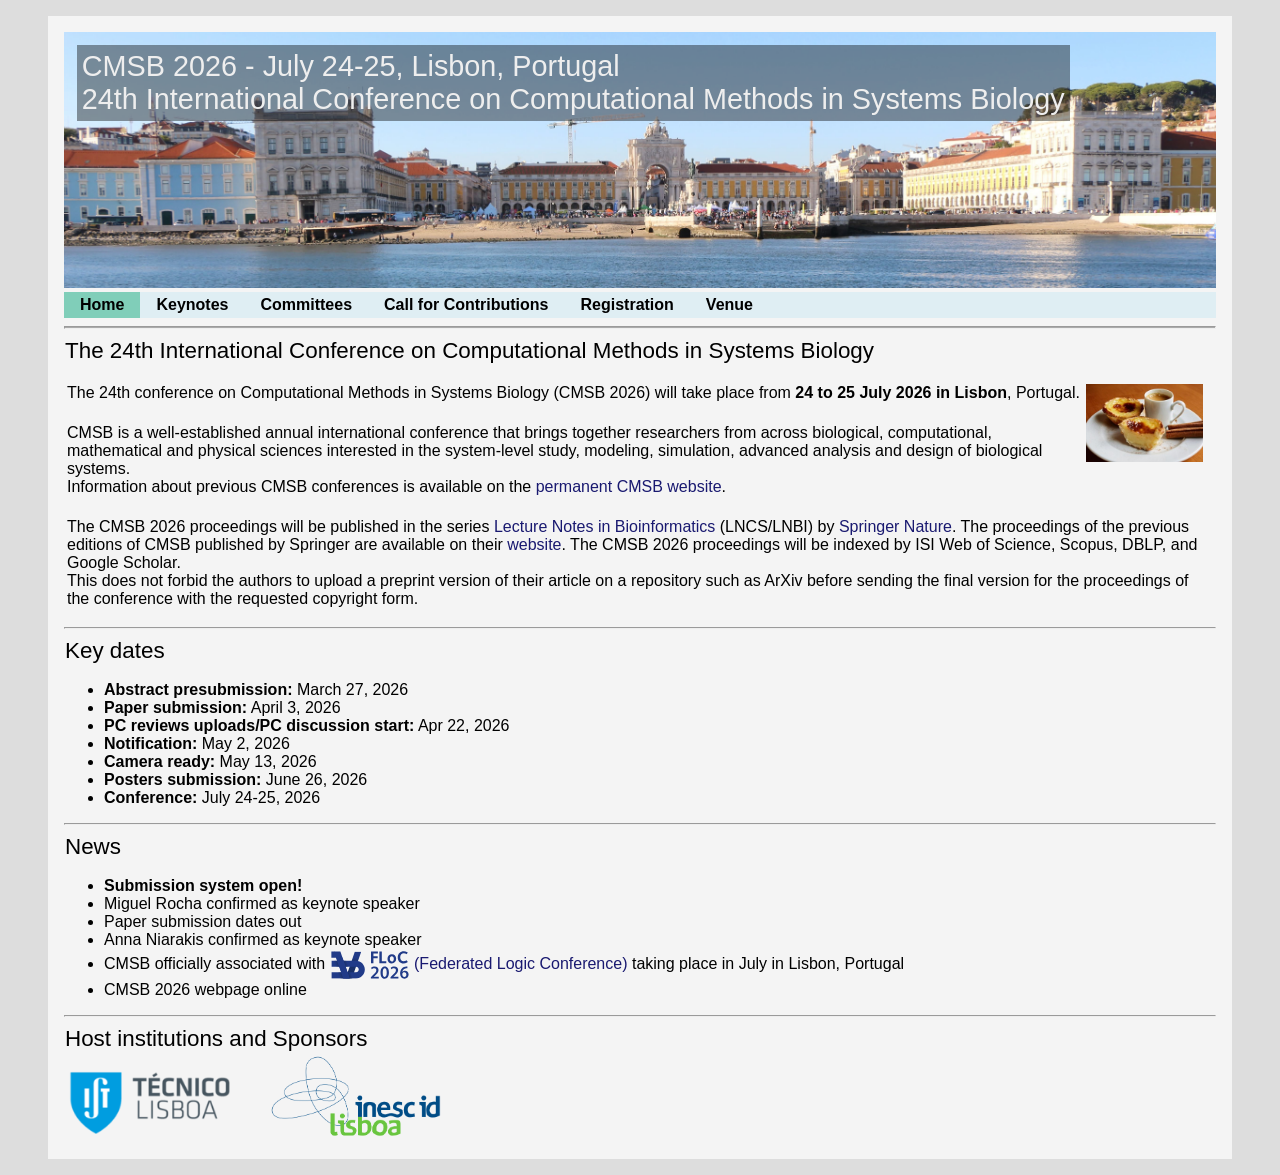
==== index.html @ 42d1eb93 "small revamp" ====
<!DOCTYPE html>
<html lang="en">
<head>
  <meta http-equiv="Content-Type" content="text/html;charset=utf-8" />
  <title>CMSB 2026, July 24-25, Lisbon, PT</title>
  <link rel="icon" href="favicon.png">
  <link rel="stylesheet" href="https://cdnjs.cloudflare.com/ajax/libs/font-awesome/4.7.0/css/font-awesome.min.css">
  <link rel="stylesheet" href="https://use.fontawesome.com/releases/v5.7.1/css/all.css" integrity="sha384-fnmOCqbTlWIlj8LyTjo7mOUStjsKC4pOpQbqyi7RrhN7udi9RwhKkMHpvLbHG9Sr" crossorigin="anonymous">

  <link rel="stylesheet" type="text/css" href="stylesheet.css" />
</head>

<body>
<div id="container">
<div class="site-header">
	<div class="top-left">CMSB 2026 - July 24-25, Lisbon, Portugal<br>
	24th International Conference on Computational Methods in Systems Biology</div>
  <img class="img-top" src="lisboa.jpg" alt="Lisboa" 
  title="Praça do Comércio and São Jorge Castle, Lisboa - Photo taken by Pedro Monteiro sailing on the Tagus river">
</div>
<div class="topnav responsive" id="myTopnav">
  <a href="index.html" id="home" class="active">Home</a>
  <a href="keynotes.html" id="keynotes" class="">Keynotes</a>
  <a href="committees.html" id="committees" class="">Committees</a>
  <a href="submission.html" id="submission" class="">Call for Contributions</a>
  <a href="registration.html" id="registration" class="">Registration</a>
  <a href="venue.html" id="venue" class="">Venue</a>
  <a href="javascript:void(0);" class="icon" onclick="menu()"> <i class="fa fa-bars fa-6"></i> </a>
</div>


<hr class="lgray">
<div class="section">The 24th International Conference on Computational Methods in Systems Biology</div>

<p>
<img src="nata.jpg" height="78" alt="pastel de nata" style="float:right; margin: 0 10px 0 0;">
The 24th conference on Computational Methods in Systems Biology (CMSB 2026) will take place from <b>24 to 25 July 2026 in Lisbon</b>, Portugal.
</p>

<p>
CMSB is a well-established annual international conference that brings together researchers from across biological, computational, mathematical and physical sciences interested in the system-level study, modeling, simulation, advanced analysis and  design of biological systems.
<br>
Information about previous CMSB conferences is available on the <a href="https://cmsb.sciencesconf.org/">permanent CMSB website</a>.
</p>

<p>
The CMSB 2026 proceedings will be published in the series <a href="http://www.springer.com/lncs">Lecture Notes in Bioinformatics</a> (LNCS/LNBI) by <a href="http://www.springer.com/">Springer Nature</a>. The proceedings of the previous editions of CMSB published by Springer are available on their <a href="https://link.springer.com/conference/cmsb">website</a>. The CMSB 2026 proceedings will be indexed by ISI Web of Science, Scopus, DBLP, and Google Scholar.
<br>
This does not forbid the authors to upload a preprint version of their article on a repository such as ArXiv before sending the final version for the proceedings of the conference with the requested copyright form.
</p>

<hr style="lgray">
<div class="section">Key dates</div>
<ul>
 <li><b>Abstract presubmission:</b> March 27, 2026</li>
 <li><b>Paper submission:</b> April 3, 2026</li>
 <li><b>PC reviews uploads/PC discussion start:</b> Apr 22, 2026</li>
 <li><b>Notification:</b> May 2, 2026</li>
 <li><b>Camera ready:</b> May 13, 2026</li>
 <li><b>Posters submission:</b> June 26, 2026
 <li><b>Conference:</b> July 24-25, 2026</li>
</ul>


<hr style="lgray">
<div class="section">News</div>
<ul>
 <li><b>Submission system open!</b></li>
 <li>Miguel Rocha confirmed as keynote speaker</li>
 <li> Paper submission dates out</li>
 <li> Anna Niarakis confirmed as keynote speaker</li>
 <li> CMSB officially associated with <a href="https://www.floc26.org/program">
  <img src="logo-floc.svg" alt="FLoC logo" width="80px" style="vertical-align: middle;"/>
  (Federated Logic Conference)</a> taking place in July in Lisbon, Portugal</a></li>
 <li> CMSB 2026 webpage online</li>
</ul>



<hr style="lgray">
<div class="section">Host institutions and Sponsors</div>

<a href="https://tecnico.ulisboa.pt">
<img src="tecnico_logo.png" alt="Instituto Superior Tecnico" title="Instituto Superior Técnico - Universidade de Lisboa" 
width="180" style="margin-right: 20px;"/>
</a>

<a href="https://www.inesc-id.pt">
<img src="inesc_logo.png" alt="INESC-ID Lisboa" title="INESC-ID Lisboa"
width="175" style="margin-right: 20px;"/>
</a>

</div> <!-- end div container -->
<script>
function menu() {
    var x = document.getElementById("myTopnav");
    if (x.className === "topnav") {
        x.className += " responsive";
    } else {
        x.className = "topnav";
    }
}
</script>
</body>
</html>
---- stylesheet.css ----
@media screen and (max-width: 1100px) {
  html {font-size:100%;}
}

.center {
  display: block;
  margin-left: auto;
  margin-right: auto;
  width: 15%;
}

a:link, a:visited {
  text-decoration:none;
  color: MidnightBlue;
}

a:hover {
   text-decoration:underline;
   color: MidnightBlue;
}

body {
  margin: 0;
  font-family: Arial, sans-serif;
  text-align: center;
  padding: 1em 0;
  background-color: #ddd;
}

p {
  padding:3px;
}

p.centered {
  text-align: center;
}

hr.lgray {
  color: gray;
  height: 1px;
  background-color: #AAAAAA;
}

a.active {
  color: black;
  background-color:#80CEB9;
}

.section {
  font-family: "Arial Black", Gadget, sans-serif;
  font-size: 2em;
  padding:1px;
  font-size: 140%;
}

.address {
  background-color: #e8f8f5;
  border: 1px solid #ccc;     /* thin grey border */
  border-radius: 4px;         /* slightly rounded corners */
  padding: 0 5px;              /* space inside the box */
}

/***************** Banner overlay text ********************/

#container {
  text-align: left;
  padding:1.0em;
  margin: 0 auto;
  font-size:100%;
  max-width: 90%;
  position: relative;
  background-color: #f4f4f4;
  font-family: "Lucida Sans Unicode", "Lucida Grande", sans-serif;
}

.img-top {
  width: 100%;
  min-height: 100px;
}

.site-header {
  display: block;
  margin-left: auto;
  margin-right: auto;
  overflow: hidden;
  width: 100%;
  min-height: 100px;
}

.top-left {
  position: absolute;
  font-family: Impact, sans-serif;
  font-size: calc(16px + 1vw);
  background-color: rgba(0, 0, 0, 0.4);
  padding: 5px;
  top: 1em;
  left: 1em;
  color: #eeeeee;
}

/************************ Top nav **************************/

.topnav {
  overflow: hidden;
  background-color: #dfeef3;
}

.topnav a {
  font-weight: bold;
  float: left;
  display: block;
  color: black;
  text-align: center;
  padding: 4px 16px;
  text-decoration: none;
  font-size: 100%;
}

.topnav a:hover {
  color: darkgray;
}

.topnav .icon {
  display: none;
}
@media screen and (max-width: 1100px) {
  .topnav a {display: none;}
  .topnav a.icon {
    font-size:120%;
    float: right;
    display: block;
  }
}
@media screen and (max-width: 1100px) {
  .topnav.responsive {position: relative;}
  .topnav.responsive .icon {
    font-size:120%;
    position: absolute;
    right: 0;
    top: 0;
  }
  .topnav.responsive a {
    float: none;
    display: block;
    line-height:200%;
    text-align: left;
  }
}
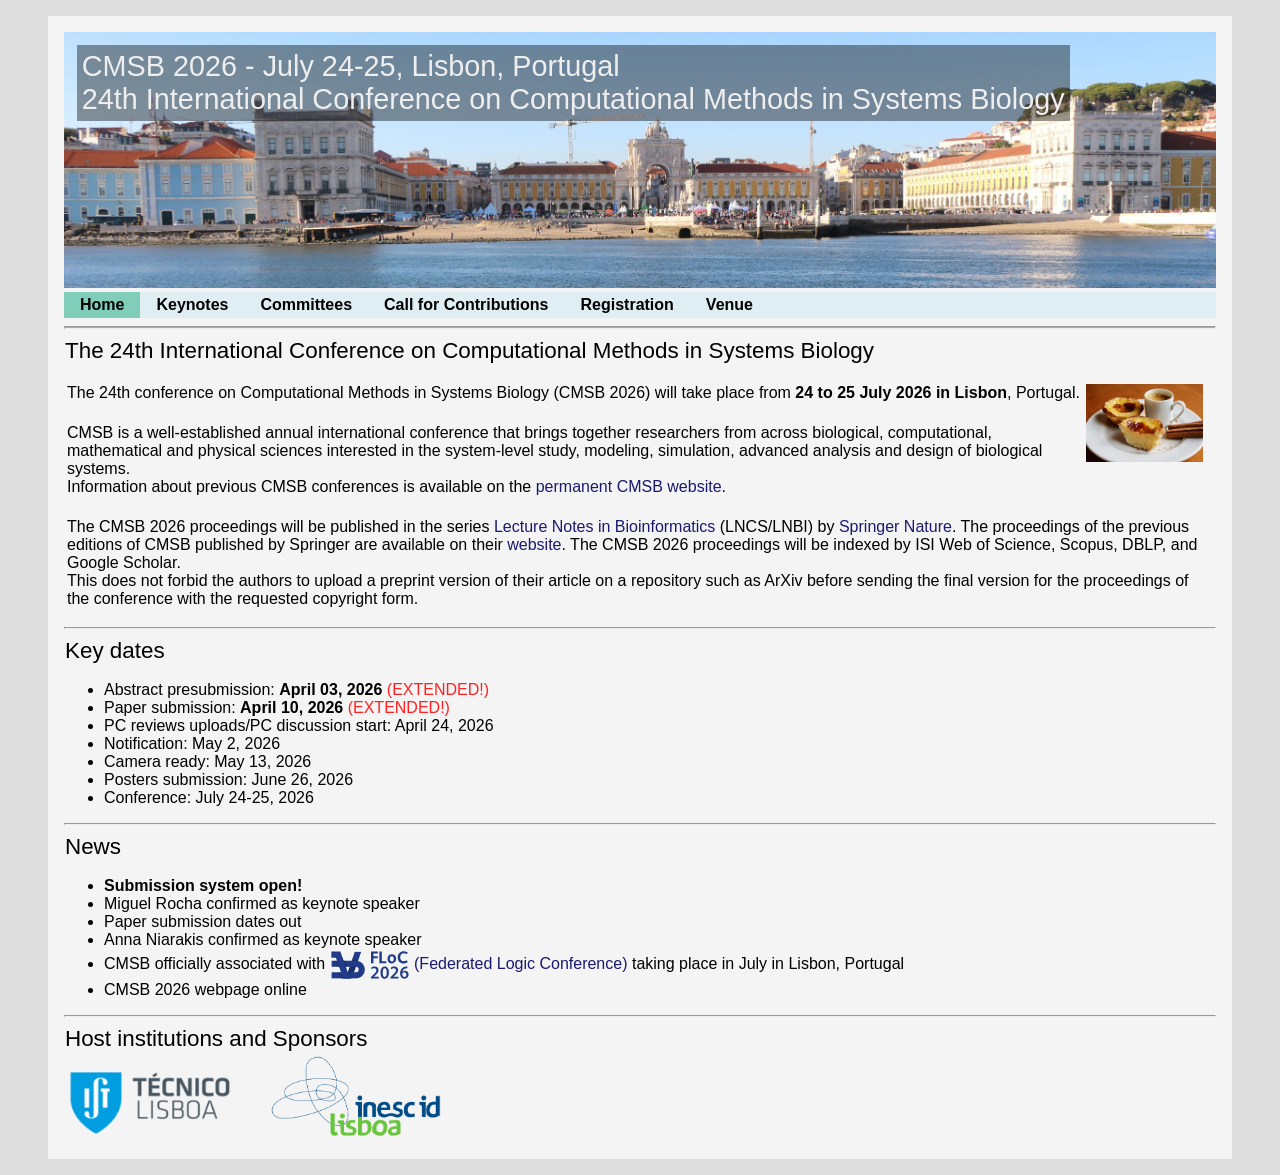
==== commit f1b1d40b: "deadline extended" ====
--- a/index.html
+++ b/index.html
@@ -52,13 +52,13 @@
 <hr style="lgray">
 <div class="section">Key dates</div>
 <ul>
- <li><b>Abstract presubmission:</b> March 27, 2026</li>
- <li><b>Paper submission:</b> April 3, 2026</li>
- <li><b>PC reviews uploads/PC discussion start:</b> Apr 22, 2026</li>
- <li><b>Notification:</b> May 2, 2026</li>
- <li><b>Camera ready:</b> May 13, 2026</li>
- <li><b>Posters submission:</b> June 26, 2026
- <li><b>Conference:</b> July 24-25, 2026</li>
+ <li>Abstract presubmission: <b>April 03, 2026</b> <font color="#FF2222">(EXTENDED!)</font></li>
+ <li>Paper submission: <b>April 10, 2026</b> <font color="#FF2222">(EXTENDED!)</font></li>
+ <li>PC reviews uploads/PC discussion start: April 24, 2026</li>
+ <li>Notification: May 2, 2026</li>
+ <li>Camera ready: May 13, 2026</li>
+ <li>Posters submission: June 26, 2026
+ <li>Conference: July 24-25, 2026</li>
 </ul>
 
 
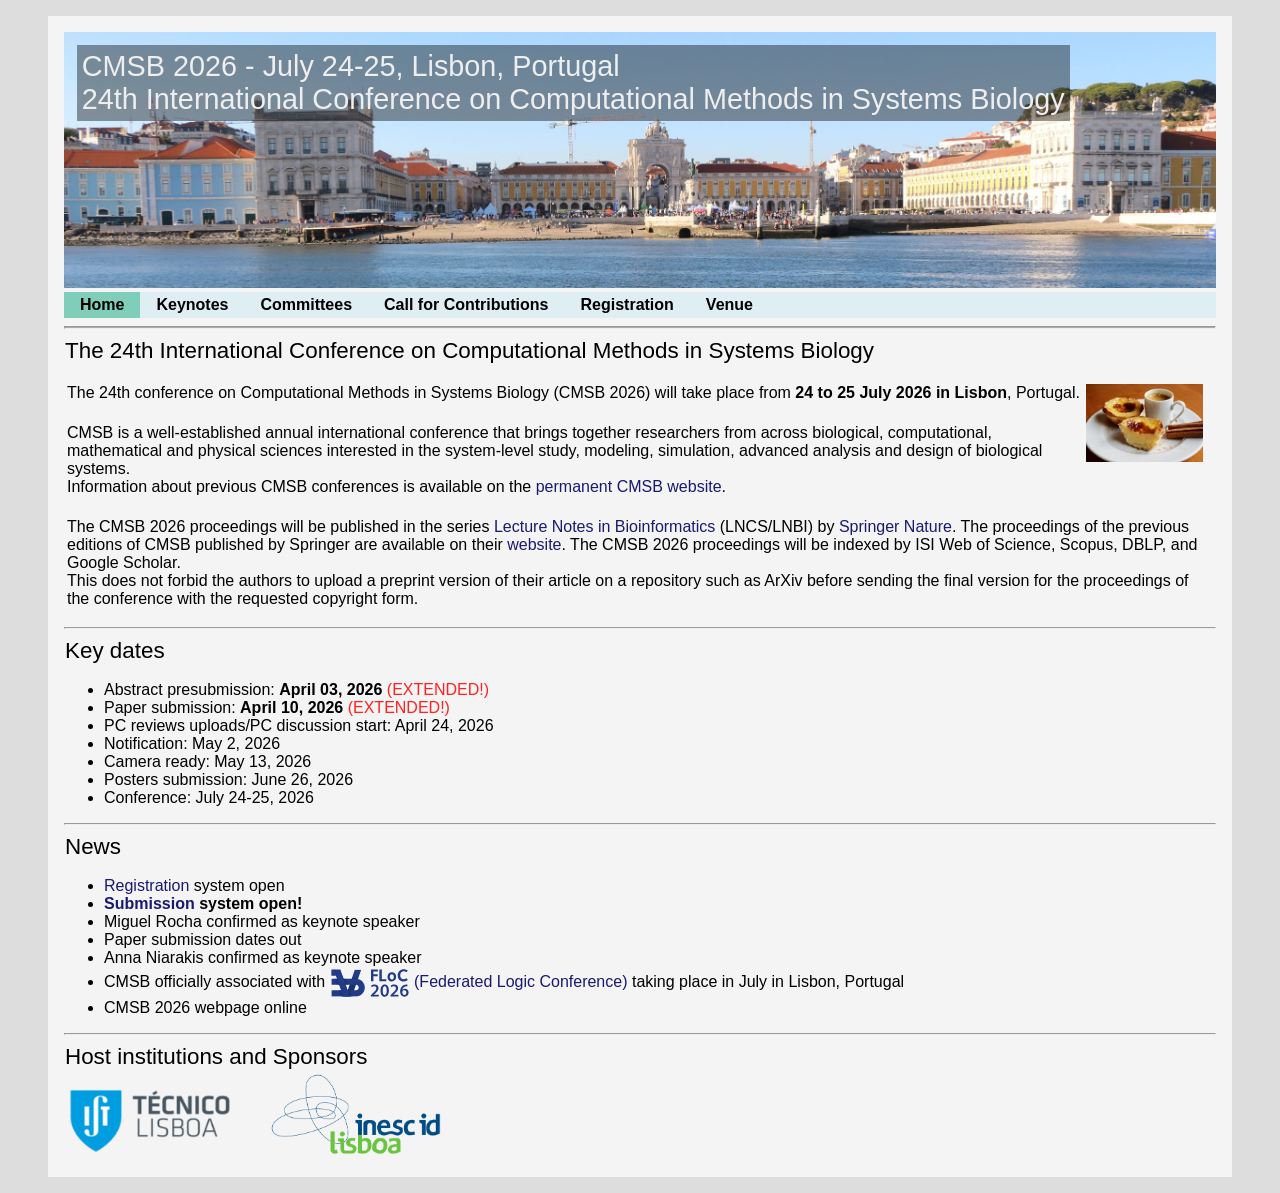
==== commit fb5bc0ba: "registration open" ====
--- a/index.html
+++ b/index.html
@@ -65,7 +65,8 @@
 <hr style="lgray">
 <div class="section">News</div>
 <ul>
- <li><b>Submission system open!</b></li>
+ <li><a href="registration.html">Registration</a> system open</li>
+ <li><b><a href="submission.html">Submission</a> system open!</b></li>
  <li>Miguel Rocha confirmed as keynote speaker</li>
  <li> Paper submission dates out</li>
  <li> Anna Niarakis confirmed as keynote speaker</li>
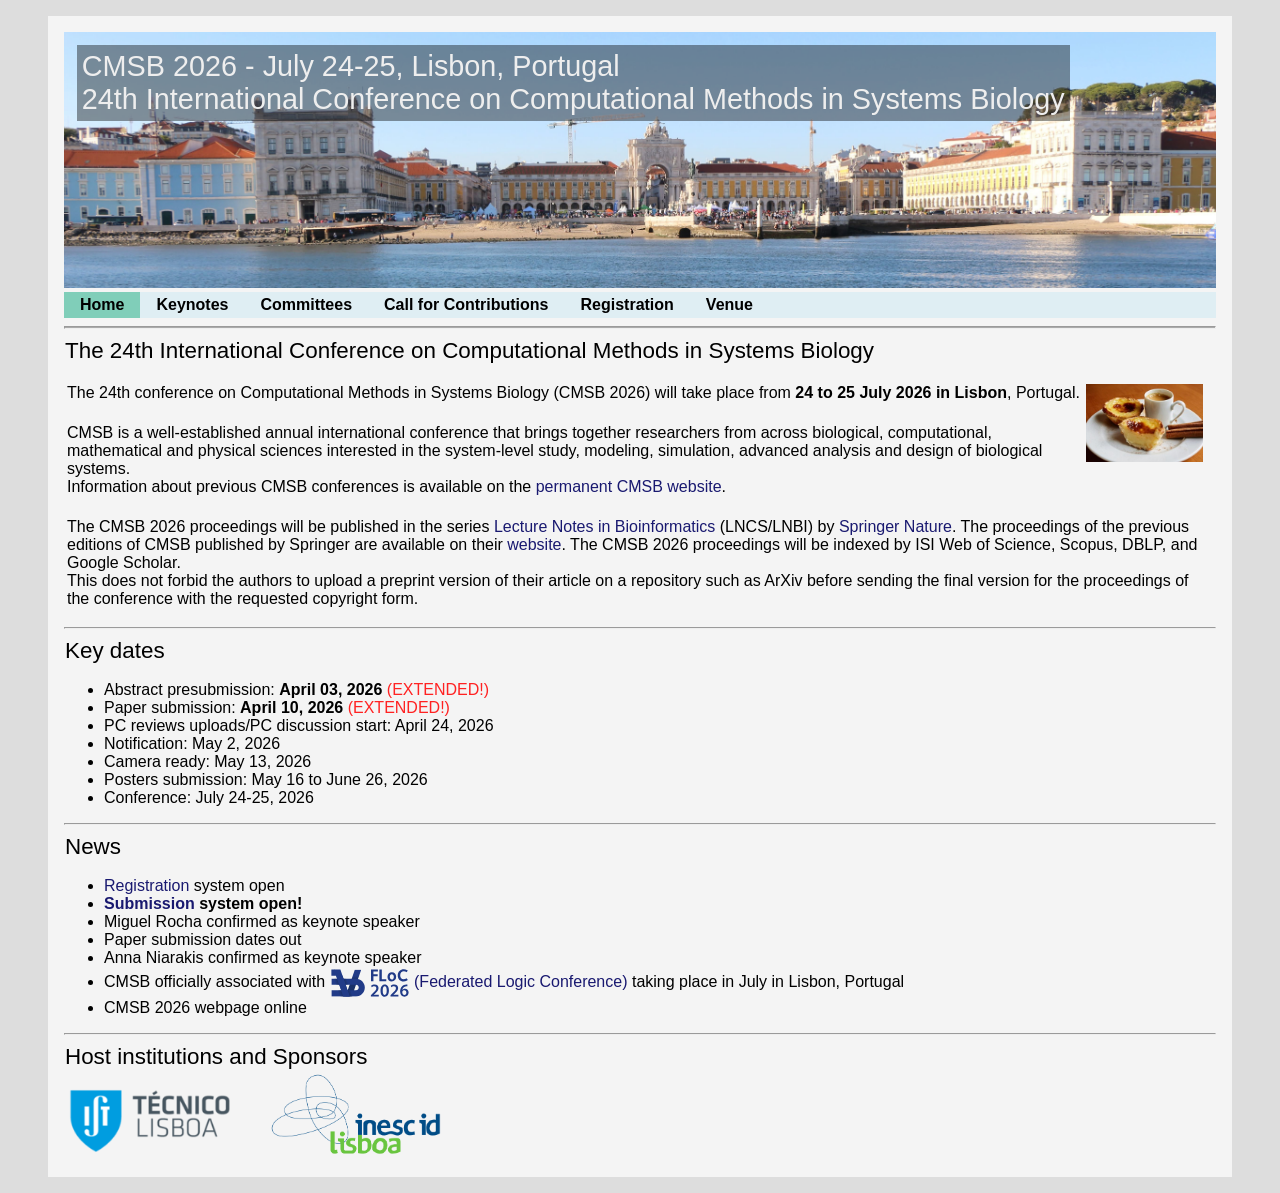
==== commit 422f744a: "poster submission date" ====
--- a/index.html
+++ b/index.html
@@ -57,7 +57,7 @@
  <li>PC reviews uploads/PC discussion start: April 24, 2026</li>
  <li>Notification: May 2, 2026</li>
  <li>Camera ready: May 13, 2026</li>
- <li>Posters submission: June 26, 2026
+ <li>Posters submission: May 16 to June 26, 2026
  <li>Conference: July 24-25, 2026</li>
 </ul>
 
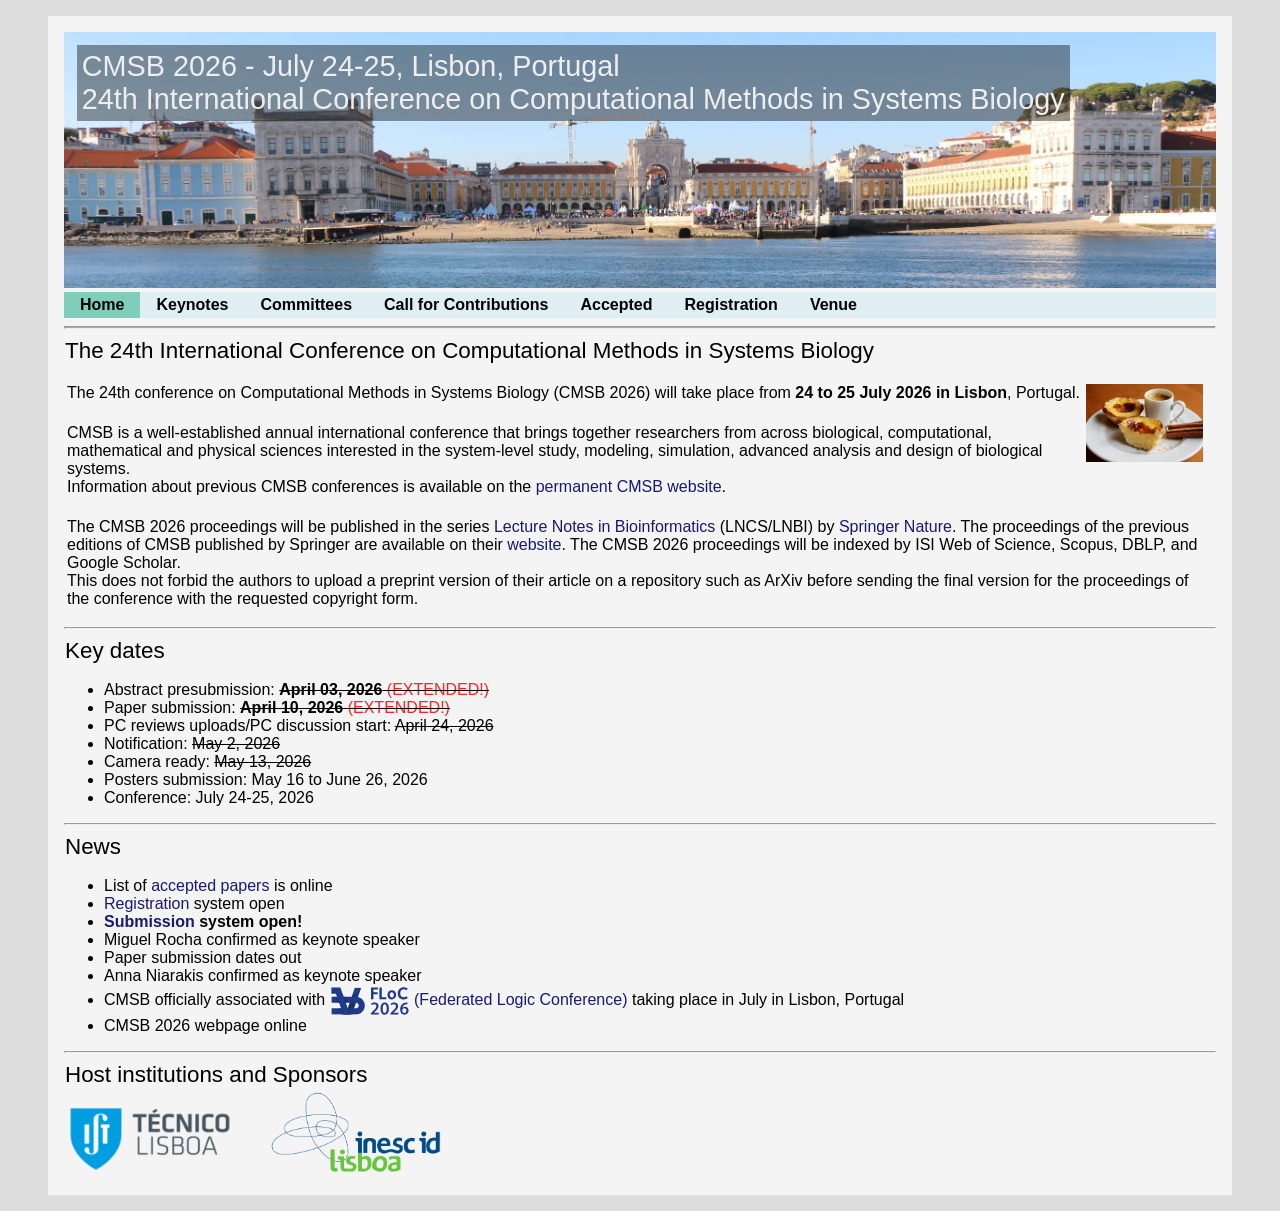
==== commit 8c9785f2: "added accepted papers" ====
--- a/index.html
+++ b/index.html
@@ -23,6 +23,7 @@
   <a href="keynotes.html" id="keynotes" class="">Keynotes</a>
   <a href="committees.html" id="committees" class="">Committees</a>
   <a href="submission.html" id="submission" class="">Call for Contributions</a>
+  <a href="accepted.html" id="accepted" class="">Accepted</a>
   <a href="registration.html" id="registration" class="">Registration</a>
   <a href="venue.html" id="venue" class="">Venue</a>
   <a href="javascript:void(0);" class="icon" onclick="menu()"> <i class="fa fa-bars fa-6"></i> </a>
@@ -52,11 +53,11 @@
 <hr style="lgray">
 <div class="section">Key dates</div>
 <ul>
- <li>Abstract presubmission: <b>April 03, 2026</b> <font color="#FF2222">(EXTENDED!)</font></li>
- <li>Paper submission: <b>April 10, 2026</b> <font color="#FF2222">(EXTENDED!)</font></li>
- <li>PC reviews uploads/PC discussion start: April 24, 2026</li>
- <li>Notification: May 2, 2026</li>
- <li>Camera ready: May 13, 2026</li>
+ <li>Abstract presubmission: <s><b>April 03, 2026</b> <font color="#FF2222">(EXTENDED!)</font></s></li>
+ <li>Paper submission: <s><b>April 10, 2026</b> <font color="#FF2222">(EXTENDED!)</font></s></li>
+ <li>PC reviews uploads/PC discussion start: <s>April 24, 2026</s></li>
+ <li>Notification: <s>May 2, 2026</s></li>
+ <li>Camera ready: <s>May 13, 2026</s></li>
  <li>Posters submission: May 16 to June 26, 2026
  <li>Conference: July 24-25, 2026</li>
 </ul>
@@ -65,6 +66,7 @@
 <hr style="lgray">
 <div class="section">News</div>
 <ul>
+ <li>List of <a href="accepted.html">accepted papers</a> is online</li>
  <li><a href="registration.html">Registration</a> system open</li>
  <li><b><a href="submission.html">Submission</a> system open!</b></li>
  <li>Miguel Rocha confirmed as keynote speaker</li>
--- a/stylesheet.css
+++ b/stylesheet.css
@@ -59,6 +59,13 @@
   border-radius: 4px;         /* slightly rounded corners */
   padding: 0 5px;              /* space inside the box */
 }
+
+span.author { /* gray italic non bold */
+  color: gray;
+  font-style: italic;
+  font-weight: normal;
+}
+
 
 /***************** Banner overlay text ********************/
 
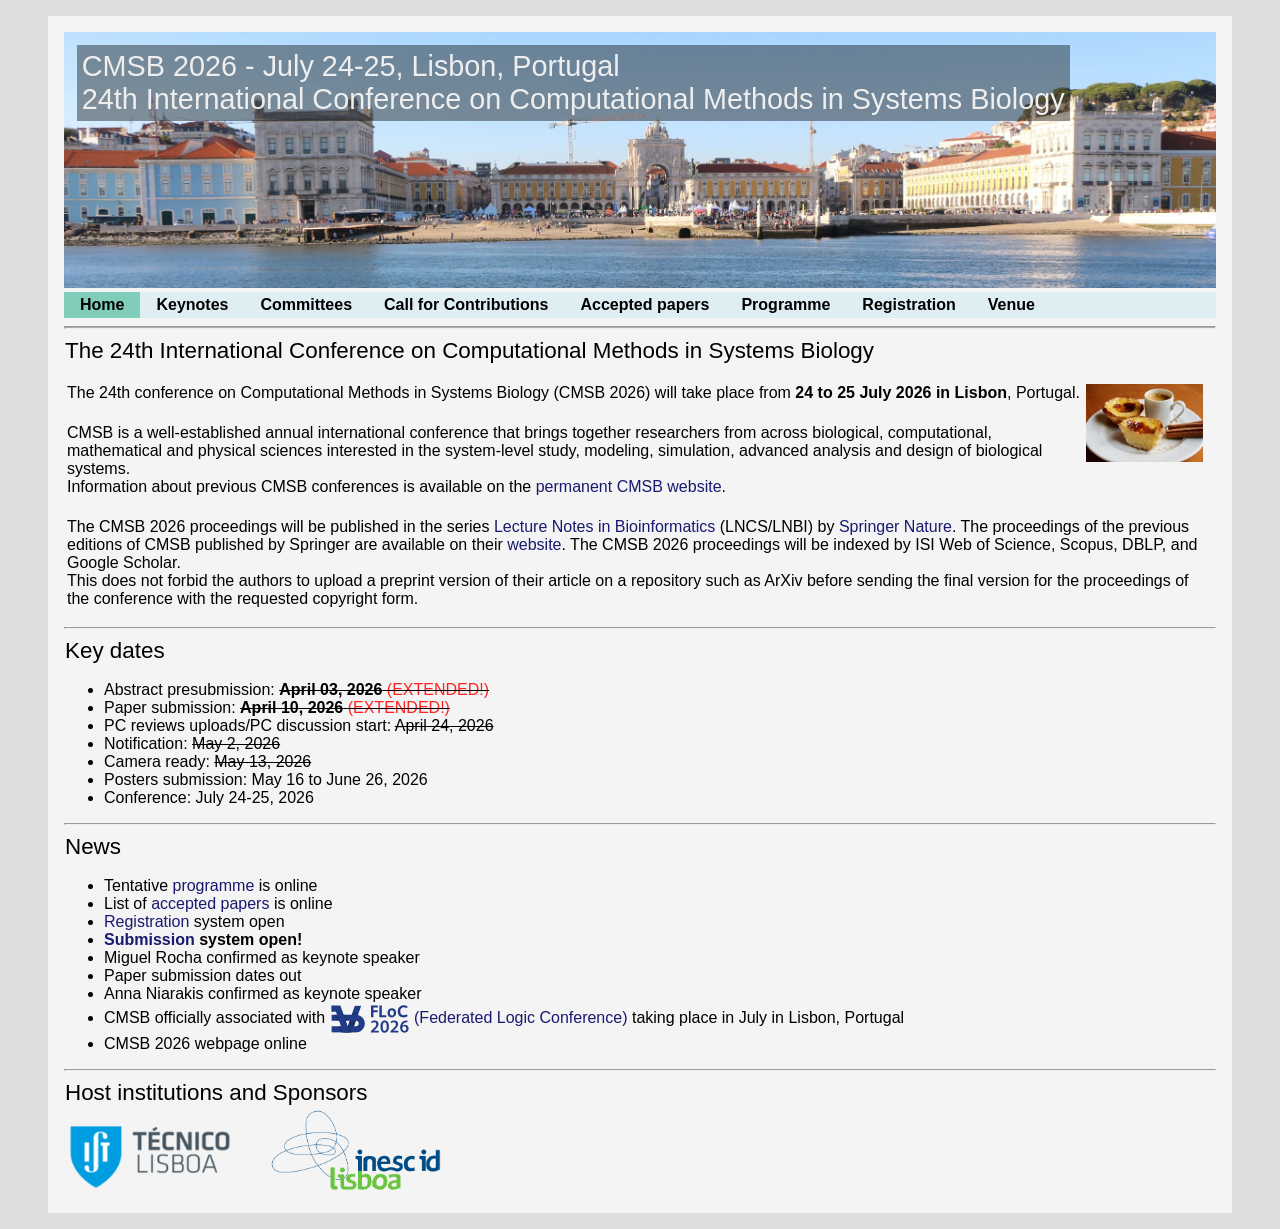
==== commit 25a122d8: "programme" ====
--- a/index.html
+++ b/index.html
@@ -23,7 +23,8 @@
   <a href="keynotes.html" id="keynotes" class="">Keynotes</a>
   <a href="committees.html" id="committees" class="">Committees</a>
   <a href="submission.html" id="submission" class="">Call for Contributions</a>
-  <a href="accepted.html" id="accepted" class="">Accepted</a>
+  <a href="accepted.html" id="accepted" class="">Accepted papers</a>
+  <a href="programme.html" id="programme" class="">Programme</a>
   <a href="registration.html" id="registration" class="">Registration</a>
   <a href="venue.html" id="venue" class="">Venue</a>
   <a href="javascript:void(0);" class="icon" onclick="menu()"> <i class="fa fa-bars fa-6"></i> </a>
@@ -66,6 +67,7 @@
 <hr style="lgray">
 <div class="section">News</div>
 <ul>
+ <li>Tentative <a href="programme.pdf">programme</a> is online</li>
  <li>List of <a href="accepted.html">accepted papers</a> is online</li>
  <li><a href="registration.html">Registration</a> system open</li>
  <li><b><a href="submission.html">Submission</a> system open!</b></li>
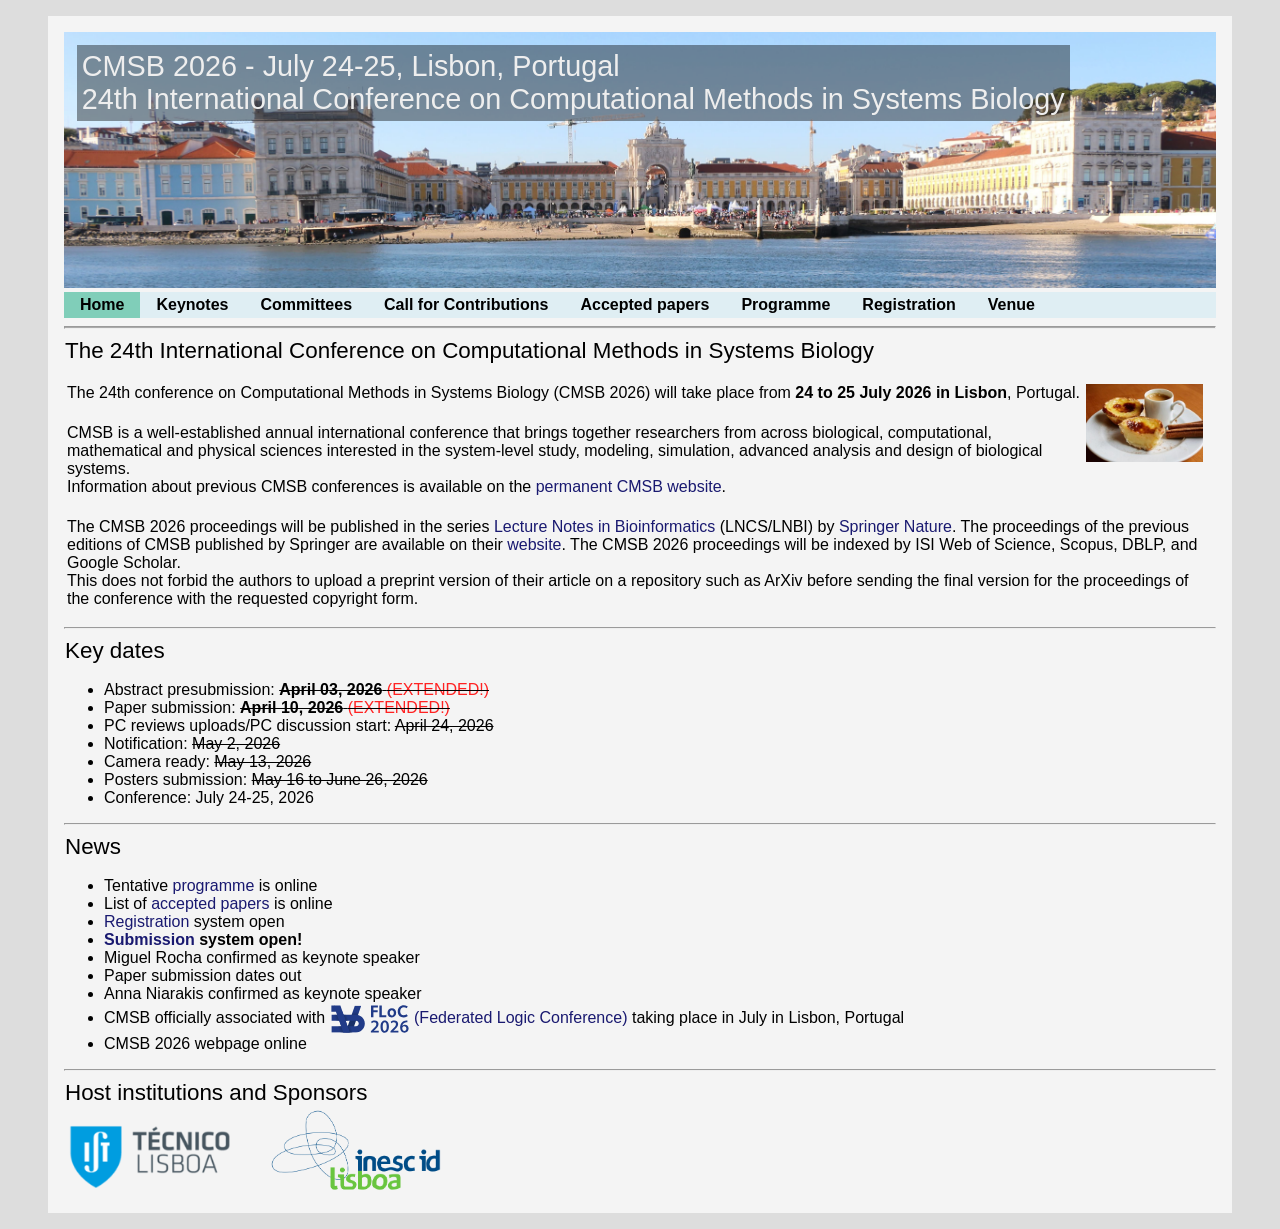
==== commit d643e3da: "posters closed" ====
--- a/index.html
+++ b/index.html
@@ -59,7 +59,7 @@
  <li>PC reviews uploads/PC discussion start: <s>April 24, 2026</s></li>
  <li>Notification: <s>May 2, 2026</s></li>
  <li>Camera ready: <s>May 13, 2026</s></li>
- <li>Posters submission: May 16 to June 26, 2026
+ <li>Posters submission: <s>May 16 to June 26, 2026</s></li>
  <li>Conference: July 24-25, 2026</li>
 </ul>
 
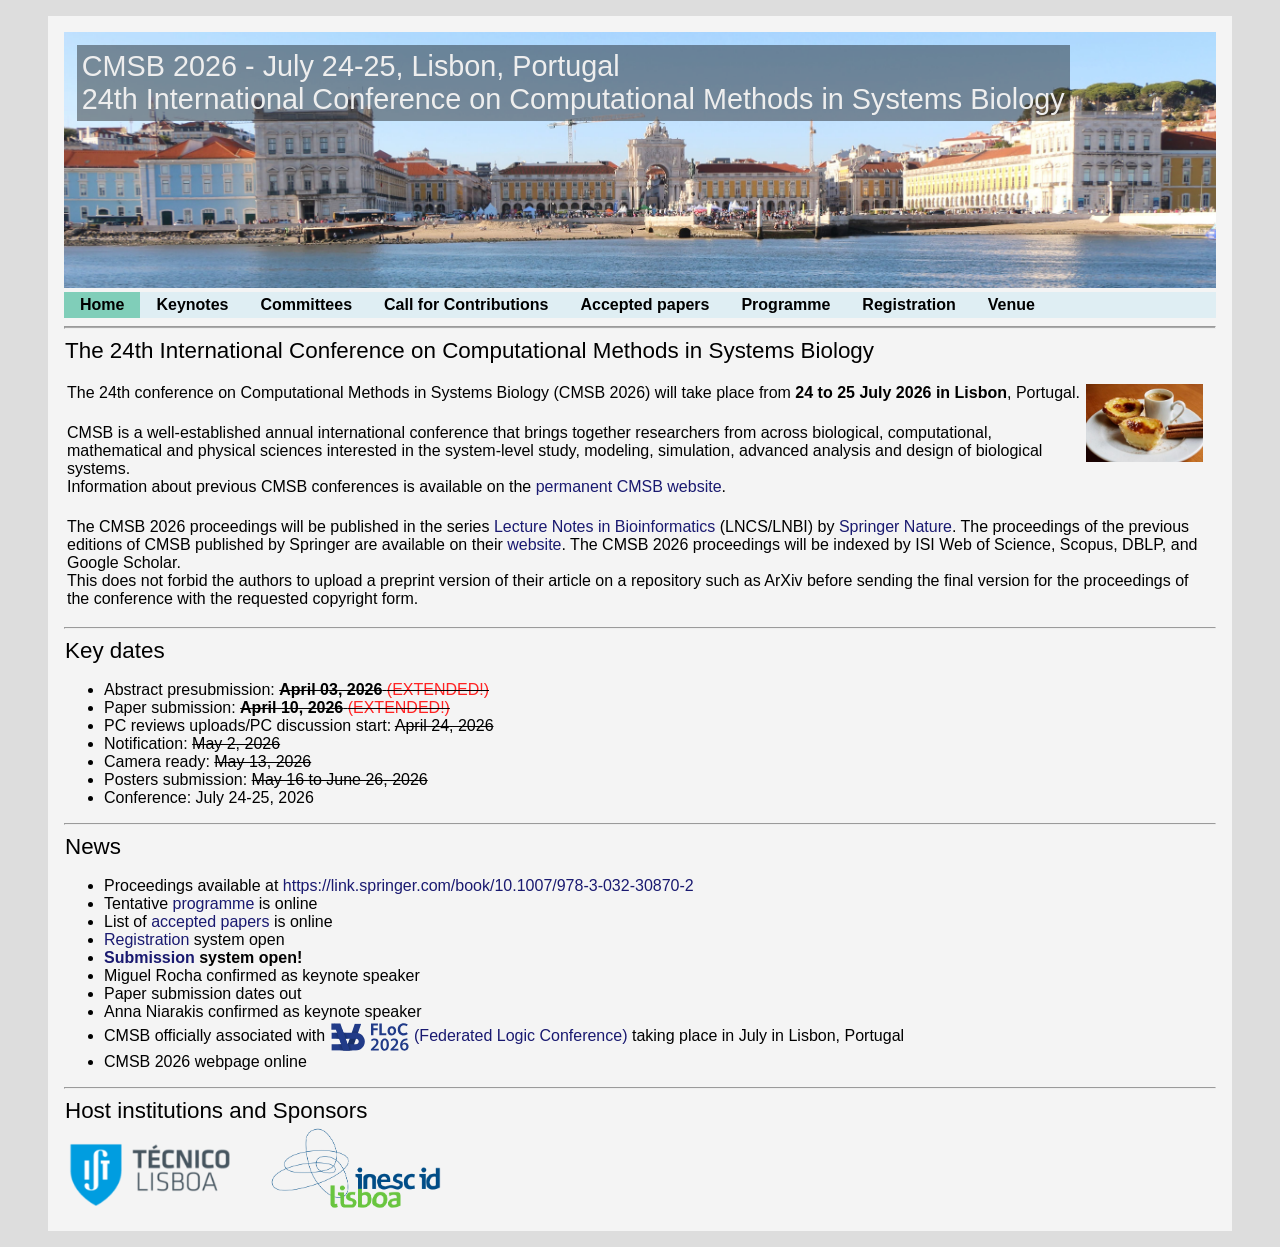
==== commit 24cbbca5: "best paper awards" ====
--- a/index.html
+++ b/index.html
@@ -67,6 +67,7 @@
 <hr style="lgray">
 <div class="section">News</div>
 <ul>
+ <li>Proceedings available at <a href="https://link.springer.com/book/10.1007/978-3-032-30870-2">https://link.springer.com/book/10.1007/978-3-032-30870-2</a></li>
  <li>Tentative <a href="programme.pdf">programme</a> is online</li>
  <li>List of <a href="accepted.html">accepted papers</a> is online</li>
  <li><a href="registration.html">Registration</a> system open</li>
